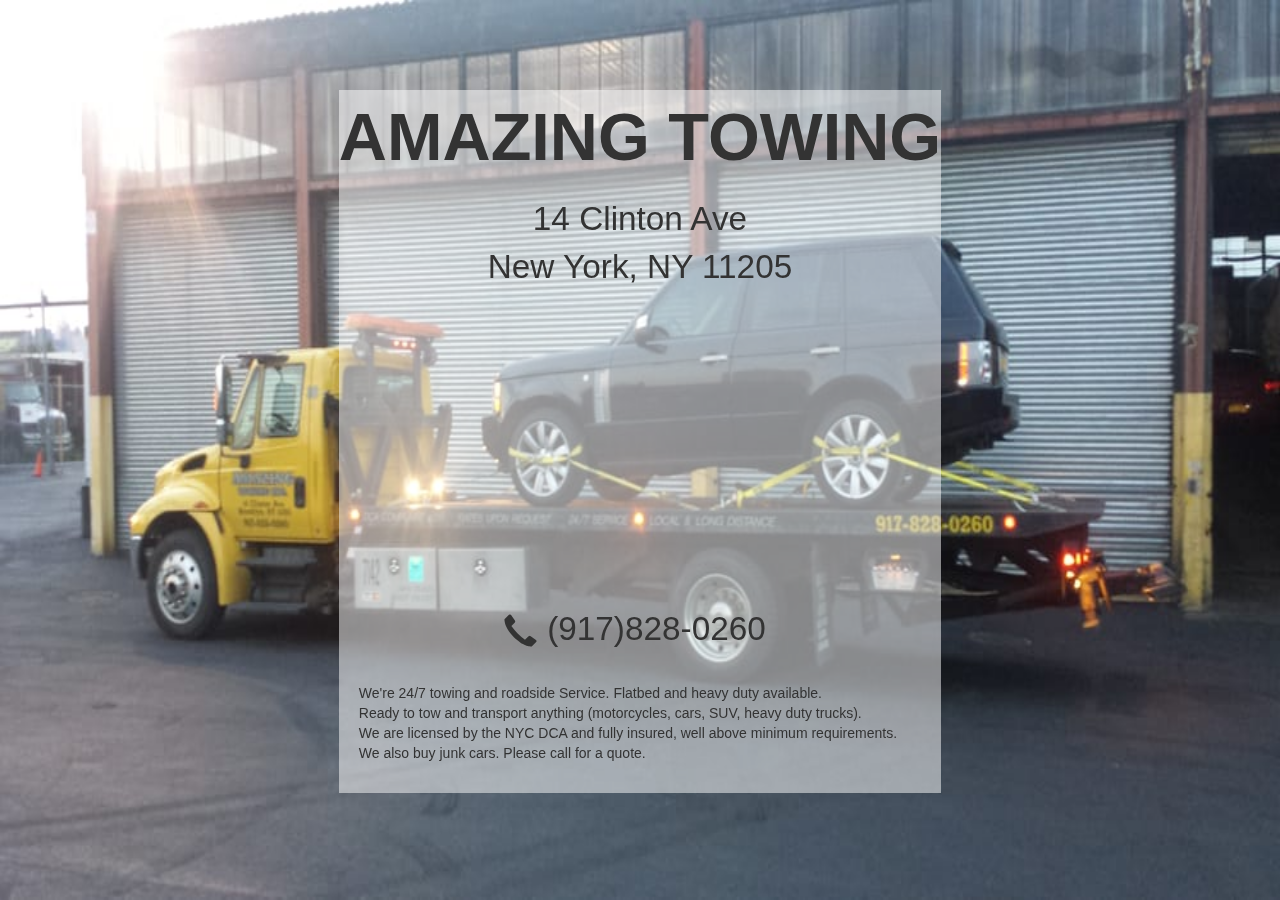
==== index.html @ b652ff37 "initial setup" ====
<!DOCTYPE html>
<html>

  <head>

    <meta charset="utf-8">
    <meta name="viewport" content="width=device-width, initial-scale=1.0">
    <title>AmazingTowingNYC.com</title>
    <link rel="stylesheet" href="css/bootstrap-theme.css" />
    <link rel="stylesheet" href="css/style.css"/>
    <link rel="stylesheet" href="css/bootstrap.css"></link>
    <link rel="stylesheet" href="css/font-awesome.css"/>

    <!-- <link rel="stylesheet" href="css/bootstrap-grid.css"></link> -->
    <!-- <link rel="stylesheet" href="css/bootstrap-reboot.css"></link> -->
    <!-- <link rel="stylesheet" href="https://maxcdn.bootstrapcdn.com/bootstrap/4.0.0-beta.2/css/bootstrap.min.css" integrity="sha384-PsH8R72JQ3SOdhVi3uxftmaW6Vc51MKb0q5P2rRUpPvrszuE4W1povHYgTpBfshb" crossorigin="anonymous"/> -->
    <script type="text/javascript" src="js/jquery-3.1.1.min.js"></script>
    <script type="text/javascript" src="js/bootstrap.js"></script>
    <script type="text/javascript" src="js/script.js"></script>

    <!-- <script type="text/javascript" src="js/bootstrap.js"></script> -->

  </head>

  <body>

    <div id="myCarousel" class="carousel slide" data-ride="carousel">
      <!-- Indicators -->
      <!-- <ol class="carousel-indicators"> -->
        <!-- <li data-target="#myCarousel" data-slide-to="0" class="active"></li> -->
        <!-- <li data-target="#myCarousel" data-slide-to="1"></li> -->

        <!-- <li data-target="#myCarousel" data-slide-to="3"></li> -->
      <!-- </ol> -->

      <!-- Wrapper for slides -->
      <div class="carousel-inner" role="listbox">
        <div class="item active">
          <img src="img/flatbed.jpg">
        </div>

        <div class="item">
          <img src="img/non-flat.jpg">
        </div>

        <!-- <div class="item"> -->
        <!-- <img src="images/image001.jpg"> -->
        <!-- </div> -->

      </div>

      <!-- Left and right controls -->
      <!-- <a class="left carousel-control" href="#myCarousel" role="button" data-slide="prev">
        <span class="glyphicon glyphicon-chevron-left" aria-hidden="true"></span>
        <span class="sr-only">Previous</span>
      </a>
      <a class="right carousel-control" href="#myCarousel" role="button" data-slide="next">
        <span class="glyphicon glyphicon-chevron-right" aria-hidden="true"></span>
        <span class="sr-only">Next</span>
      </a> -->

    </div>

    <div class="text-container">
      <div class="amazingtowing-text">
        <p class="at-name">AMAZING TOWING</p>
        <p class="at-address">14 Clinton Ave<br/>New York, NY 11205</p>
        <iframe id="at-map" src="https://www.google.com/maps/embed?pb=!1m18!1m12!1m3!1d3024.9388955474897!2d-73.97200368415591!3d40.69734337933353!2m3!1f0!2f0!3f0!3m2!1i1024!2i768!4f13.1!3m3!1m2!1s0x89c25bc63f51ab0d%3A0x7786c83c1ccf383a!2s14+Clinton+Ave%2C+Brooklyn%2C+NY+11205!5e0!3m2!1sen!2sus!4v1513474888937" width="400" height="300" frameborder="0" style="border:0" allowfullscreen></iframe>
        <p class="at-phone"><span class="glyphicon glyphicon-earphone" aria-hidden="true"></span>(917)828-0260</p>
        <p class="at-callout">We're 24/7 towing and roadside Service. Flatbed and heavy duty available. <br/>Ready to tow and transport anything (motorcycles, cars, SUV, heavy duty trucks). <br/>We are licensed by the NYC DCA and fully insured, well above minimum requirements. <br/>We also buy junk cars. Please call for a quote.</p>
      </div>
    </div>

    <!-- <div class="container">


    </div> -->

    <!-- <script src="https://ajax.googleapis.com/ajax/libs/jquery/3.2.1/jquery.min.js"></script>
    <script src="https://code.jquery.com/jquery-3.2.1.slim.min.js" integrity="sha384-KJ3o2DKtIkvYIK3UENzmM7KCkRr/rE9/Qpg6aAZGJwFDMVNA/GpGFF93hXpG5KkN" crossorigin="anonymous"></script>
    <script src="https://cdnjs.cloudflare.com/ajax/libs/popper.js/1.12.3/umd/popper.min.js" integrity="sha384-vFJXuSJphROIrBnz7yo7oB41mKfc8JzQZiCq4NCceLEaO4IHwicKwpJf9c9IpFgh" crossorigin="anonymous"></script>
    <script type="text/javascript" src="js/script.js"></script> -->

  </body>

</html>
---- css/style.css ----
#myCarousel {
  height: 100vh;
  width: 100vw;
  /* width: auto; */
  position: relative;
  z-index: -10;
  /* text-align: center; */
}
#myCarousel .carousel-inner img {
  height: 100vh;
  width: 100%;
}
@media screen and (min-width: 750px) {
  .text-container {
    width: 100%;
    /* height: 100%; */
    text-align: center;
    position: absolute;
    z-index: 10;
    display: flex;
    justify-content: space-around;
    top: 10%;
    /* padding: 20px; */
  }
}
.text-container {
  width: 100%;
  text-align: center;
}
.amazingtowing-text {
  background-color: rgba(255,255,255,0.5);
  /* top: 35px; */
  /* padding: 25px; */
  /* width: 75%; */
  /* margin: 0 auto; */
  /* width: 35%; */
}
.at-name {
  font-size: 50pt;
  font-weight: bold;
  /* color: #FF0; */
}
.at-address, .at-phone {
  font-size: 25pt;
  /* line-height: 20pt; */
}

.at-phone .glyphicon-earphone {
  top: 7px;
  right: 10px;
}

.at-callout {
  /* width: 50%; */
  text-align: left;
  padding: 20px;
}

@media screen and (max-width: 750px) {
  .text-container {
    top: 0;
    overflow: hidden;
  }
  .at-name {
    padding-top: 25px;
    font-size: 16pt;
    font-weight: bold;
  }
  .at-address, .at-phone {
    font-size: 12pt;
  }
  .at-phone {
    padding-top: 20px;
  }
  #myCarousel {
    /* height: 100%; */
    width: 100vw;
    height: auto;
    /* width: auto; */
    position: relative;
    /* z-index: -10; */
    /* text-align: center; */
  }
  #myCarousel .carousel-inner img {
    height: auto;
    width: 100%;
  }
  .at-phone .glyphicon-earphone {
    top: 3px;
    right: 3px;
  }
}
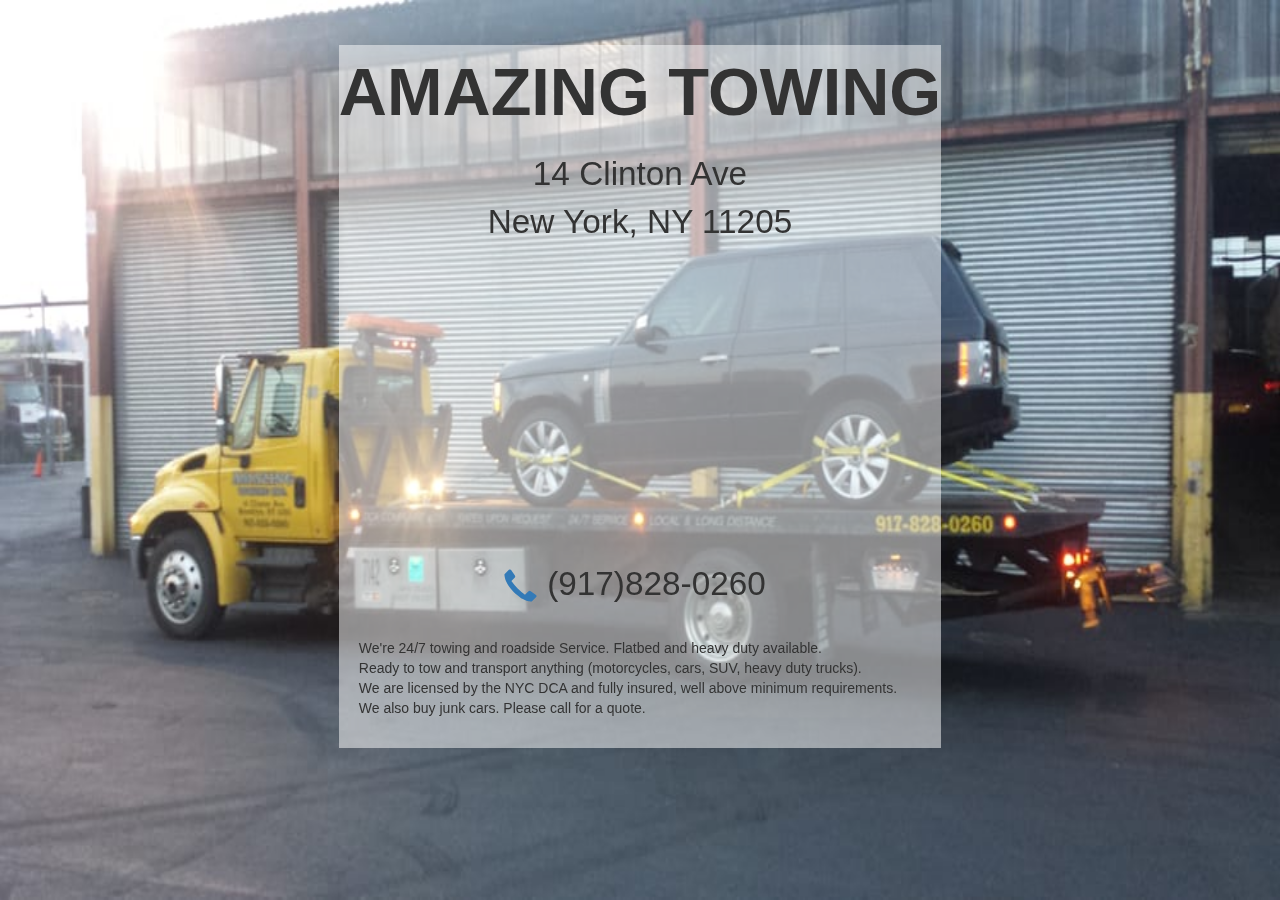
==== commit 8efa2e45: "changed phone icon to clickable" ====
--- a/index.html
+++ b/index.html
@@ -66,7 +66,7 @@
         <p class="at-name">AMAZING TOWING</p>
         <p class="at-address">14 Clinton Ave<br/>New York, NY 11205</p>
         <iframe id="at-map" src="https://www.google.com/maps/embed?pb=!1m18!1m12!1m3!1d3024.9388955474897!2d-73.97200368415591!3d40.69734337933353!2m3!1f0!2f0!3f0!3m2!1i1024!2i768!4f13.1!3m3!1m2!1s0x89c25bc63f51ab0d%3A0x7786c83c1ccf383a!2s14+Clinton+Ave%2C+Brooklyn%2C+NY+11205!5e0!3m2!1sen!2sus!4v1513474888937" width="400" height="300" frameborder="0" style="border:0" allowfullscreen></iframe>
-        <p class="at-phone"><span class="glyphicon glyphicon-earphone" aria-hidden="true"></span>(917)828-0260</p>
+        <p class="at-phone"><a class="phicon" href="tel:1-917-828-0260"><span class="glyphicon glyphicon-earphone" aria-hidden="true"></span></a>(917)828-0260</p>
         <p class="at-callout">We're 24/7 towing and roadside Service. Flatbed and heavy duty available. <br/>Ready to tow and transport anything (motorcycles, cars, SUV, heavy duty trucks). <br/>We are licensed by the NYC DCA and fully insured, well above minimum requirements. <br/>We also buy junk cars. Please call for a quote.</p>
       </div>
     </div>
--- a/css/style.css
+++ b/css/style.css
@@ -19,7 +19,7 @@
     z-index: 10;
     display: flex;
     justify-content: space-around;
-    top: 10%;
+    top: 5%;
     /* padding: 20px; */
   }
 }
@@ -56,6 +56,10 @@
   padding: 20px;
 }
 
+a.phicon {
+    text-decoration: none;
+}
+
 @media screen and (max-width: 750px) {
   .text-container {
     top: 0;
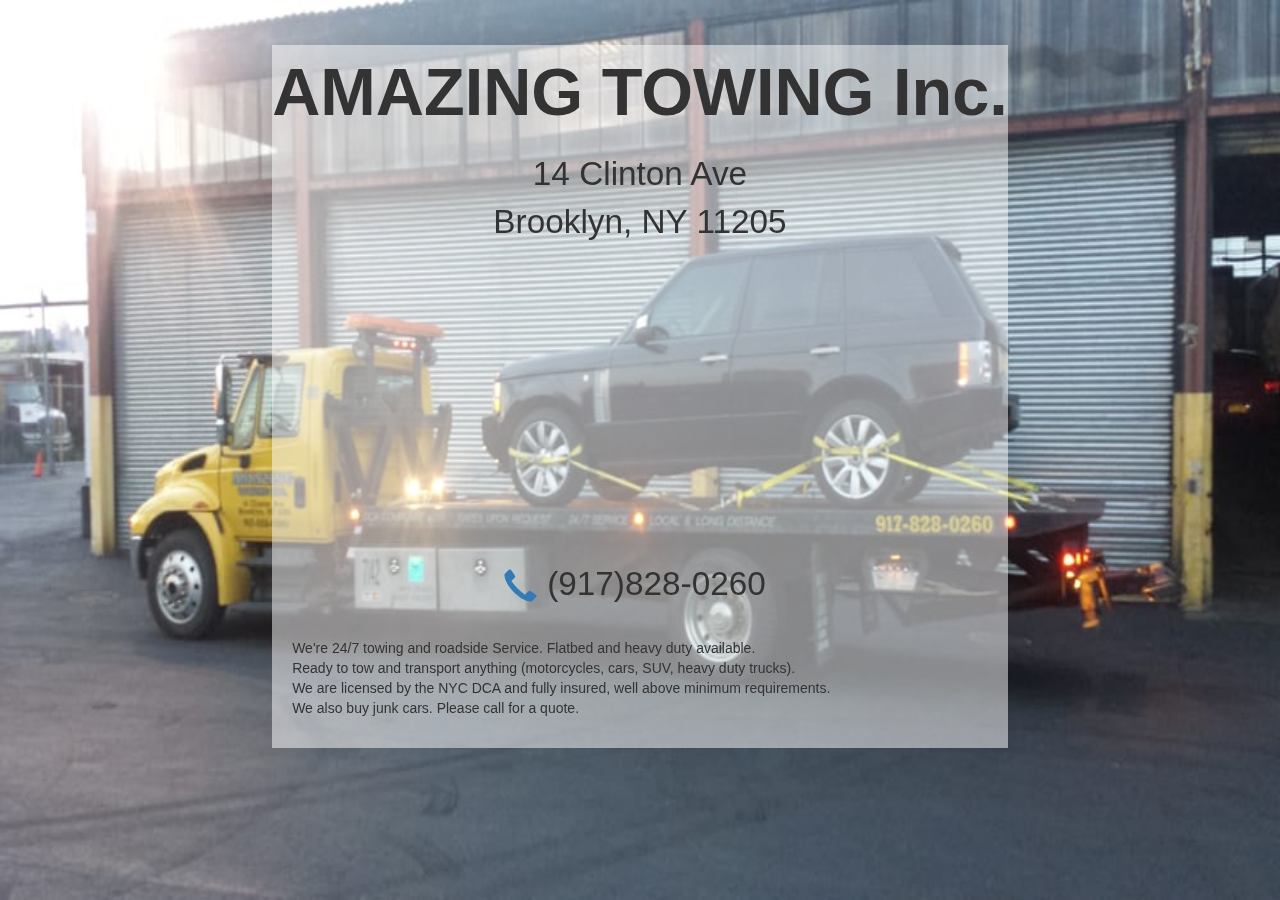
==== commit 3aaecb0b: "changed from New York to Brooklyn, change link title to Amazing Towing Inc." ====
--- a/index.html
+++ b/index.html
@@ -5,7 +5,7 @@
 
     <meta charset="utf-8">
     <meta name="viewport" content="width=device-width, initial-scale=1.0">
-    <title>AmazingTowingNYC.com</title>
+    <title>Amazing Towing Inc.</title>
     <link rel="stylesheet" href="css/bootstrap-theme.css" />
     <link rel="stylesheet" href="css/style.css"/>
     <link rel="stylesheet" href="css/bootstrap.css"></link>
@@ -63,8 +63,8 @@
 
     <div class="text-container">
       <div class="amazingtowing-text">
-        <p class="at-name">AMAZING TOWING</p>
-        <p class="at-address">14 Clinton Ave<br/>New York, NY 11205</p>
+        <p class="at-name">AMAZING TOWING Inc.</p>
+        <p class="at-address">14 Clinton Ave<br/>Brooklyn, NY 11205</p>
         <iframe id="at-map" src="https://www.google.com/maps/embed?pb=!1m18!1m12!1m3!1d3024.9388955474897!2d-73.97200368415591!3d40.69734337933353!2m3!1f0!2f0!3f0!3m2!1i1024!2i768!4f13.1!3m3!1m2!1s0x89c25bc63f51ab0d%3A0x7786c83c1ccf383a!2s14+Clinton+Ave%2C+Brooklyn%2C+NY+11205!5e0!3m2!1sen!2sus!4v1513474888937" width="400" height="300" frameborder="0" style="border:0" allowfullscreen></iframe>
         <p class="at-phone"><a class="phicon" href="tel:1-917-828-0260"><span class="glyphicon glyphicon-earphone" aria-hidden="true"></span></a>(917)828-0260</p>
         <p class="at-callout">We're 24/7 towing and roadside Service. Flatbed and heavy duty available. <br/>Ready to tow and transport anything (motorcycles, cars, SUV, heavy duty trucks). <br/>We are licensed by the NYC DCA and fully insured, well above minimum requirements. <br/>We also buy junk cars. Please call for a quote.</p>
